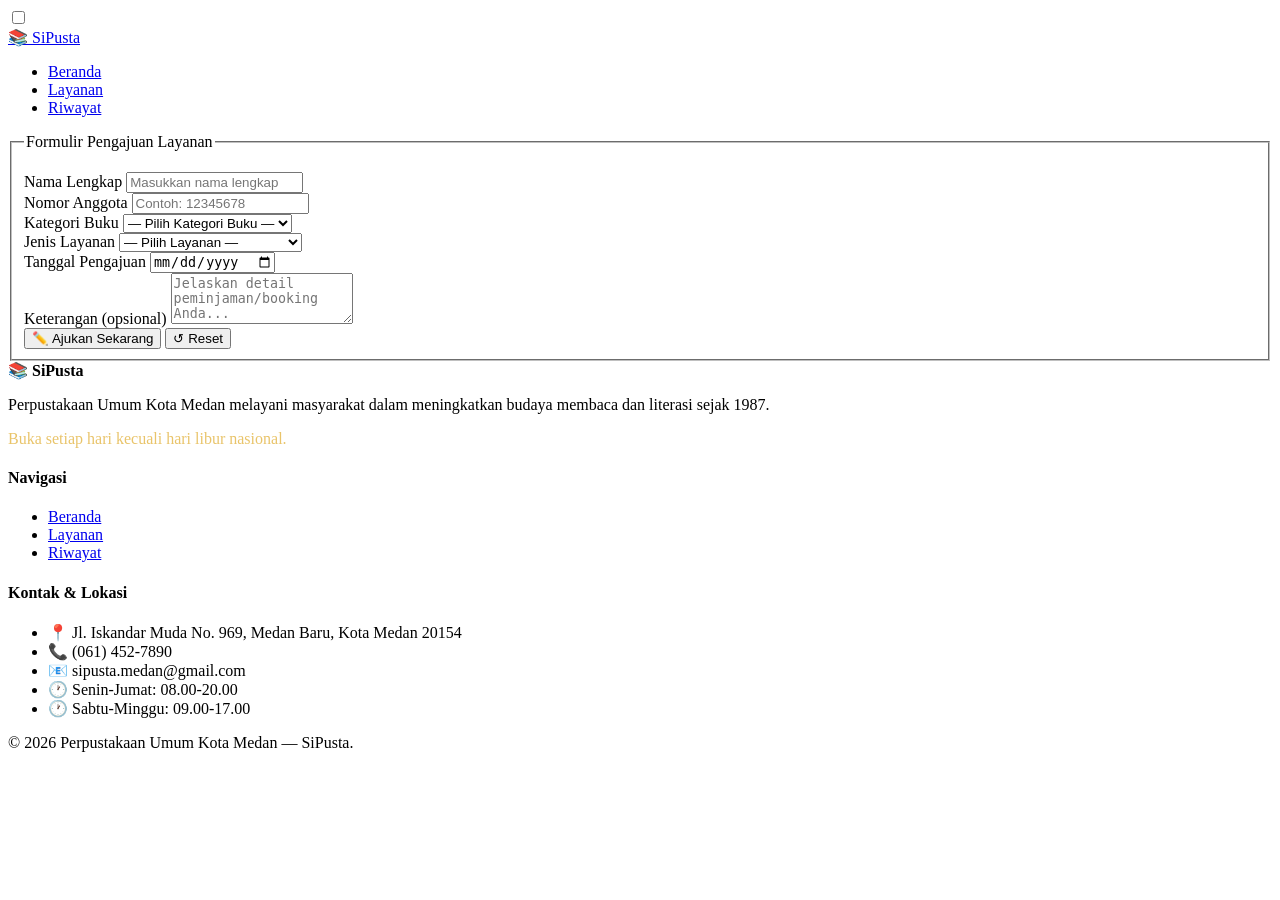
==== layanan.html @ 0893e21f "Menambahkan halaman layanan dan riwayat, juga menambah styling pada style.css." ====
<!DOCTYPE html>
<html lang="id">

<head>
    <meta charset="UTF-8">
    <meta name="viewport" content="width=device-width, initial-scale=1.0">
    <title>Layanan - SiPusta</title>
    <link rel="stylesheet" href="css/style.css">
</head>

<body>

    <!-- HEADER & NAVIGASI -->
    <header class="navbar">
        <input type="checkbox" id="navToggle" class="nav-toggle">

        <div class="container navbar-inner">
            <a href="index.html" class="logo">📚 SiPusta</a>

            <label for="navToggle" class="hamburger">
                <span></span>
                <span></span>
                <span></span>
            </label>

            <nav>
                <ul class="nav-menu">
                    <li><a href="index.html">Beranda</a></li>
                    <li><a href="layanan.html" class="active">Layanan</a></li>
                    <li><a href="riwayat.html">Riwayat</a></li>
                </ul>
            </nav>
        </div>
    </header>

    <!-- KONTEN UTAMA -->
    <main>
        <section class="section" id="formulir">
            <div class="container">
                <form id="formPengajuan" action="#" method="post" class="form-card">
                    <fieldset>
                        <legend>Formulir Pengajuan Layanan</legend>
                        
                        <!-- Peringatan Error -->
                        <div id="formError" style="color: #ef4444; font-weight: bold; margin-bottom: 15px; font-size: 0.9rem;"></div>

                        <div class="form-group">
                            <label for="nama">Nama Lengkap</label>
                            <input type="text" id="nama" name="nama" placeholder="Masukkan nama lengkap">
                        </div>

                        <div class="form-row">
                            <div class="form-group">
                                <label for="nim">Nomor Anggota</label>
                                <input type="text" id="nim" name="nim" placeholder="Contoh: 12345678" maxlength="8">
                            </div>
                            <div class="form-group">
                                <label for="prodi">Kategori Buku</label>
                                <select id="prodi" name="prodi">
                                    <option value="">— Pilih Kategori Buku —</option>
                                    <option value="Sains & Teknologi">Sains & Teknologi</option>
                                    <option value="Sejarah & Budaya">Sejarah & Budaya</option>
                                    <option value="Sastra & Fiksi">Sastra & Fiksi</option>
                                    <option value="Bisnis & Ekonomi">Bisnis & Ekonomi</option>
                                    <option value="Buku Anak">Buku Anak</option>
                                    <option value="Lainnya">Lainnya</option>
                                </select>
                            </div>
                        </div>

                        <div class="form-row">
                            <div class="form-group">
                                <label for="layanan">Jenis Layanan</label>
                                <select id="layanan" name="layanan">
                                    <option value="">— Pilih Layanan —</option>
                                    <option value="Peminjaman Buku">Peminjaman Buku</option>
                                    <option value="Booking Ruang Baca">Booking Ruang Baca</option>
                                    <option value="Perpanjangan Peminjaman">Perpanjangan Peminjaman</option>
                                    <option value="Pengembalian Buku">Pengembalian Buku</option>
                                </select>
                            </div>
                            <div class="form-group">
                                <label for="tanggal">Tanggal Pengajuan</label>
                                <input type="date" id="tanggal" name="tanggal">
                            </div>
                        </div>

                        <div class="form-group">
                            <label for="keterangan">Keterangan (opsional)</label>
                            <textarea id="keterangan" name="keterangan" rows="3" placeholder="Jelaskan detail peminjaman/booking Anda..."></textarea>
                        </div>

                        <div class="form-actions">
                            <button type="submit" class="btn btn-primary">✏️ Ajukan Sekarang</button>
                            <button type="reset" class="btn btn-outline">↺ Reset</button>
                        </div>
                    </fieldset>
                </form>
            </div>
        </section>
    </main>

    <!-- FOOTER -->
    <footer class="footer" id="kontak">
        <div class="container footer-inner">
            <div class="footer-brand">
                <strong>📚 SiPusta</strong>
                <p>Perpustakaan Umum Kota Medan melayani masyarakat dalam meningkatkan budaya membaca dan literasi sejak 1987.</p>
                <p style="margin-top: 12px; color: #e9c46a;">Buka setiap hari kecuali hari libur nasional.</p>
            </div>

            <div class="footer-nav">
                <h4>Navigasi</h4>
                <ul>
                    <li><a href="index.html">Beranda</a></li>
                    <li><a href="layanan.html">Layanan</a></li>
                    <li><a href="riwayat.html">Riwayat</a></li>
                </ul>
            </div>

            <div class="footer-contact">
                <h4>Kontak & Lokasi</h4>
                <ul>
                    <li>📍 Jl. Iskandar Muda No. 969, Medan Baru, Kota Medan 20154</li>
                    <li>📞 (061) 452-7890</li>
                    <li>📧 sipusta.medan@gmail.com</li>
                    <li>🕐 Senin-Jumat: 08.00-20.00</li>
                    <li>🕐 Sabtu-Minggu: 09.00-17.00</li>
                </ul>
            </div>
        </div>
        <div class="footer-bottom">
            <div class="container">
                <p>&copy; 2026 Perpustakaan Umum Kota Medan — SiPusta.</p>
            </div>
        </div>
    </footer>

    <script src="js/script.js"></script>
</body>
</html>
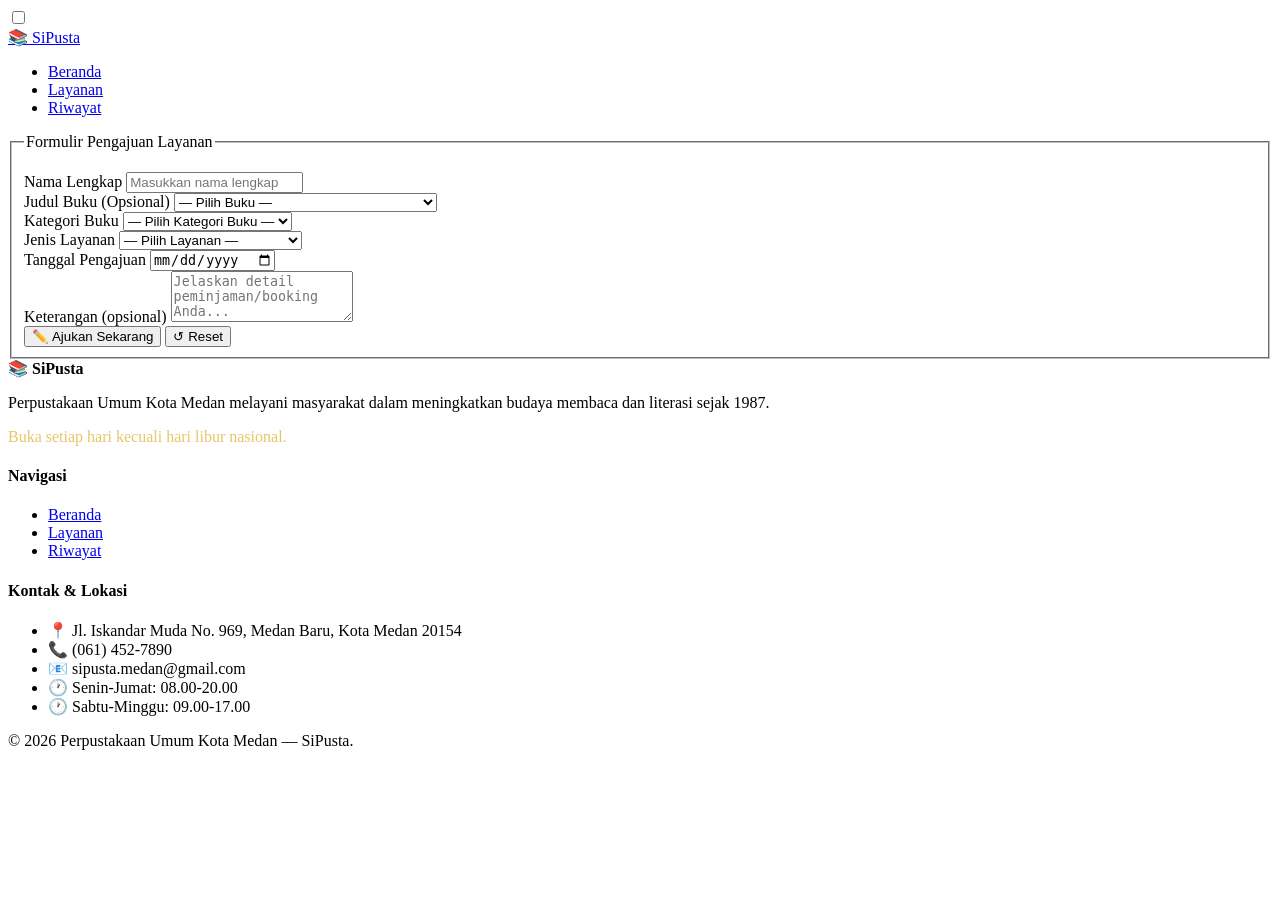
==== commit 3bb85f63: "Memperbaiki beberapa kolom dan penyesuaian inputan." ====
--- a/layanan.html
+++ b/layanan.html
@@ -51,8 +51,16 @@
 
                         <div class="form-row">
                             <div class="form-group">
-                                <label for="nim">Nomor Anggota</label>
-                                <input type="text" id="nim" name="nim" placeholder="Contoh: 12345678" maxlength="8">
+                                <label for="buku">Judul Buku (Opsional)</label>
+                                <select id="buku" name="buku">
+                                    <option value="">— Pilih Buku —</option>
+                                    <option value="Fisika Kuantum untuk Semua">Fisika Kuantum untuk Semua</option>
+                                    <option value="Sapiens: Riwayat Singkat Umat Manusia">Sapiens: Riwayat Singkat Umat Manusia</option>
+                                    <option value="Bumi Manusia">Bumi Manusia</option>
+                                    <option value="Atomic Habits">Atomic Habits</option>
+                                    <option value="Thinking, Fast and Slow">Thinking, Fast and Slow</option>
+                                    <option value="Dunia Sophie">Dunia Sophie</option>
+                                </select>
                             </div>
                             <div class="form-group">
                                 <label for="prodi">Kategori Buku</label>
